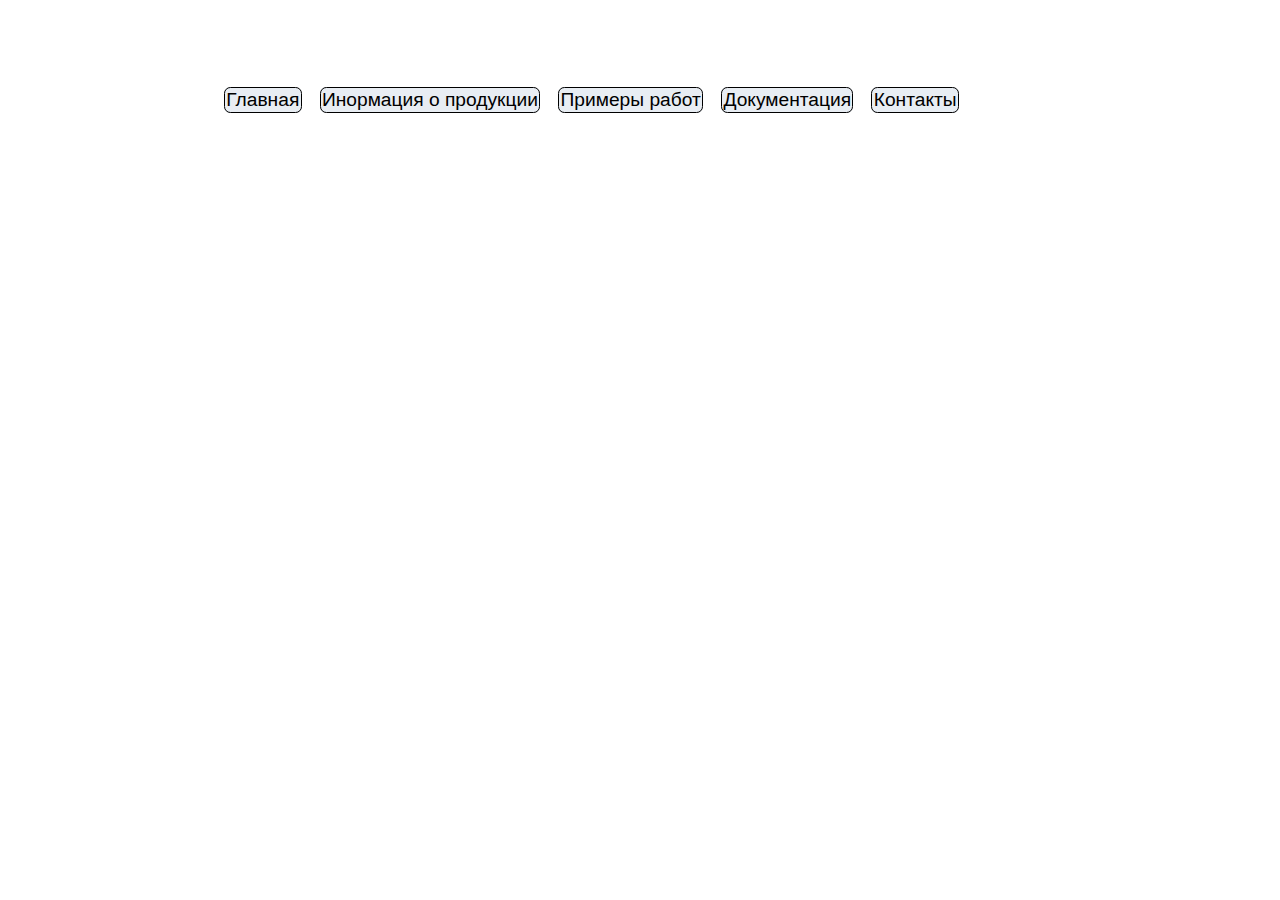
==== 2.html @ 84544b58 "Add files via upload" ====
<!DOCTYPE html>
<html>
 <head><meta charset="utf-8"><link href="style.css" rel="stylesheet" type="text/css"/></head>
 <body>
  <div class="Меню">
  <a href="index.html" id="a1">Главная</a>
  <a href="2.html" id="a2">Инормация о продукции</a>
  <a href="3.html" id="a3">Примеры работ</a>
  <a href="4.html" id="a4">Документация</a>
  <a href="5.html" id="a5">Контакты</a>
  </div>
 </body>
</html>
---- style.css ----
#Лысик {
  width: 17vw;
  position:  absolute;
  top: 0.8vw;
  right: 1vw;
}
#Лого {
  width: 18vw;
  position:  absolute;/*relative*//*минимальный размер шрифта, размер шрифта по макету - минимальный, минимальное разрешение экрана, ширина мекетаcalc(10px + 16 * ((100vw - 640px) / (1920 - 640)))*/
  top: 1vw;
  left: 40vw;
}
div {font-size: 1.5vw; font-family: -apple-system, BlinkMacSystemFont, Open Sans, Roboto,Helvetica Neue, Helvetica, sans-serif;}
a {text-decoration: none;}

#a1 {margin: 0.5vw; border: 0.15vw solid; padding: 0.1vw; border-radius: 0.5vw; background-color:#E8EDF3;}
#a2 {margin: 0.5vw; border: 0.15vw solid; padding: 0.1vw; border-radius: 0.5vw; background-color:#E8EDF3;}
#a3 {margin: 0.5vw; border: 0.15vw solid; padding: 0.1vw; border-radius: 0.5vw; background-color:#E8EDF3;}
#a4 {margin: 0.5vw; border: 0.15vw solid; padding: 0.1vw; border-radius: 0.5vw; background-color:#E8EDF3;}
#a5 {margin: 0.5vw; border: 0.15vw solid; padding: 0.1vw; border-radius: 0.5vw; background-color:#E8EDF3;}/*#6E6E6E#E77D19#39AA34#3581BF#9E125*/
a{color: black;}
.Меню{
  position:  absolute;
  top: 7vw;
  left: 17vw;
}
.Приветствие{
  position:  absolute;
  top: 11vw;
  left: 4vw;
  right: 16vw;
}
.sample {
  width: 24vw;   
  position:  relative;
  top: 8vw;
  left: 1.3vw;
  border-radius: 1vw 1vw 1vw 1vw;
  border-style: solid;
  border-width: 2px;
  border-color: ##6E6E6E;
  }
  
.Контакты {
  position:  absolute;
  top: 11vw;
  left: 10vw;
}
#Z1 {
  width: 5vw;   
  position:  absolute;
  top: 1vw;
  left: 20vw;
}
#Z2 {
  width: 5vw;   
  position:  absolute;
  top: 1vw;
  left: 30vw;
}
#Z3 {
  width: 5vw;   
  position:  absolute;
  top: 1vw;
  left: 40vw;
}
#Z4 {
  width: 5vw;   
  position:  absolute;
  top: 1vw;
  left: 50vw;
}
#Z5 {
  width: 5vw;   
  position:  absolute;
  top: 1vw;
  left: 60vw;
}
#Z6 {
  height: 5vw;   
  position:  absolute;
  top: 1vw;
  left: 70vw;
}
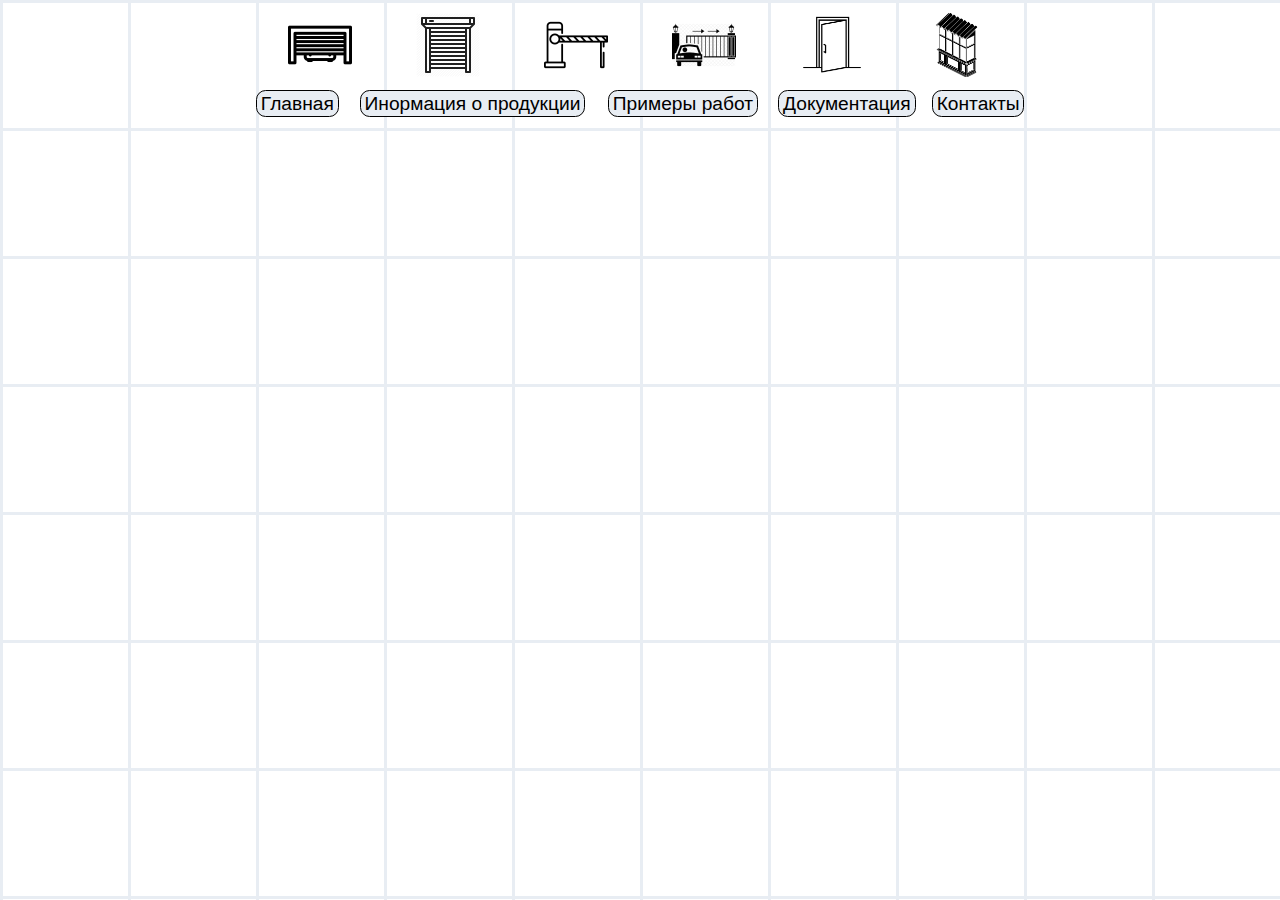
==== commit fbc5043c: "Add files via upload" ====
--- a/2.html
+++ b/2.html
@@ -2,6 +2,12 @@
 <html>
  <head><meta charset="utf-8"><link href="style.css" rel="stylesheet" type="text/css"/></head>
  <body>
+  <img src = "112553.png" id="Z1">
+  <img src = "roll.png" id="Z2">
+  <img src = "708943.png" id="Z3">
+  <img src = "automation-1541159-1307552.png" id="Z4">
+  <img src = "steklnnaya-dver.png" id="Z5">
+  <img src = "17371212.jpg" id="Z6">
   <div class="Меню">
   <a href="index.html" id="a1">Главная</a>
   <a href="2.html" id="a2">Инормация о продукции</a>
--- a/style.css
+++ b/style.css
@@ -1,40 +1,88 @@
+body {
+  background-image:
+    linear-gradient(#E8EDF3 0.2vw, transparent 0.2vw),
+    linear-gradient(90deg, #E8EDF3 0.2vw, transparent 0.2vw);
+  background-size: 10vw 10vw, 10vw 10vw;
+}
+
+
 #Лысик {
   width: 17vw;
   position:  absolute;
   top: 0.8vw;
   right: 1vw;
 }
-#Лого {
-  width: 18vw;
-  position:  absolute;/*relative*//*минимальный размер шрифта, размер шрифта по макету - минимальный, минимальное разрешение экрана, ширина мекетаcalc(10px + 16 * ((100vw - 640px) / (1920 - 640)))*/
-  top: 1vw;
-  left: 40vw;
-}
 div {font-size: 1.5vw; font-family: -apple-system, BlinkMacSystemFont, Open Sans, Roboto,Helvetica Neue, Helvetica, sans-serif;}
 a {text-decoration: none;}
 
-#a1 {margin: 0.5vw; border: 0.15vw solid; padding: 0.1vw; border-radius: 0.5vw; background-color:#E8EDF3;}
-#a2 {margin: 0.5vw; border: 0.15vw solid; padding: 0.1vw; border-radius: 0.5vw; background-color:#E8EDF3;}
-#a3 {margin: 0.5vw; border: 0.15vw solid; padding: 0.1vw; border-radius: 0.5vw; background-color:#E8EDF3;}
-#a4 {margin: 0.5vw; border: 0.15vw solid; padding: 0.1vw; border-radius: 0.5vw; background-color:#E8EDF3;}
-#a5 {margin: 0.5vw; border: 0.15vw solid; padding: 0.1vw; border-radius: 0.5vw; background-color:#E8EDF3;}/*#6E6E6E#E77D19#39AA34#3581BF#9E125*/
+#a1 {
+	border: 0.15vw solid; 
+	padding: 0.15vw; 
+	padding-left: 0.3vw; 
+	padding-right: 0.3vw; 
+	border-radius: 0.75vw; 
+	background-color:#E8EDF3; 
+    position:  absolute;
+    top: 7vw;
+    left: 20vw;
+}
+#a2 {
+	border: 0.15vw solid; 
+	padding: 0.15vw; 
+	padding-left: 0.3vw; 
+	padding-right: 0.3vw; 
+	border-radius: 0.75vw; 
+	background-color:#E8EDF3;
+	position:  absolute;
+    top: 7vw;
+    left: 28.1vw;
+}
+#a3 {
+	border: 0.15vw solid; 
+	padding: 0.15vw; 
+	padding-left: 0.3vw; 
+	padding-right: 0.3vw; 
+	border-radius: 0.75vw; 
+	background-color:#E8EDF3;
+	position:  absolute;
+    top: 7vw;
+    left: 47.5vw;
+}
+#a4 {
+	border: 0.15vw solid; 
+	padding: 0.15vw; 
+	padding-left: 0.3vw; 
+	padding-right: 0.3vw; 
+	border-radius: 0.75vw; 
+	background-color:#E8EDF3;
+	position:  absolute;
+    top: 7vw;
+    left: 60.8vw;
+}
+#a5 {
+	border: 0.15vw solid; 
+	padding: 0.15vw; 
+	padding-left: 0.3vw; 
+	padding-right: 0.3vw; 
+	border-radius: 0.75vw; 
+	background-color:#E8EDF3;
+    position:  absolute;
+    top: 7vw;
+    left: 72.8vw;
+}
 a{color: black;}
-.Меню{
-  position:  absolute;
-  top: 7vw;
-  left: 17vw;
-}
 .Приветствие{
   position:  absolute;
   top: 11vw;
   left: 4vw;
   right: 16vw;
 }
+
 .sample {
   width: 24vw;   
   position:  relative;
-  top: 8vw;
-  left: 1.3vw;
+  top: 10vw;
+  left: 0.5vw;
   border-radius: 1vw 1vw 1vw 1vw;
   border-style: solid;
   border-width: 2px;
@@ -50,35 +98,35 @@
   width: 5vw;   
   position:  absolute;
   top: 1vw;
-  left: 20vw;
+  left: 22.5vw;
 }
 #Z2 {
   width: 5vw;   
   position:  absolute;
   top: 1vw;
-  left: 30vw;
+  left: 32.5vw;
 }
 #Z3 {
   width: 5vw;   
   position:  absolute;
   top: 1vw;
-  left: 40vw;
+  left: 42.5vw;
 }
 #Z4 {
   width: 5vw;   
   position:  absolute;
   top: 1vw;
-  left: 50vw;
+  left: 52.5vw;
 }
 #Z5 {
   width: 5vw;   
   position:  absolute;
   top: 1vw;
-  left: 60vw;
+  left: 62.5vw;
 }
 #Z6 {
   height: 5vw;   
   position:  absolute;
   top: 1vw;
-  left: 70vw;
+  left: 73vw;
 }